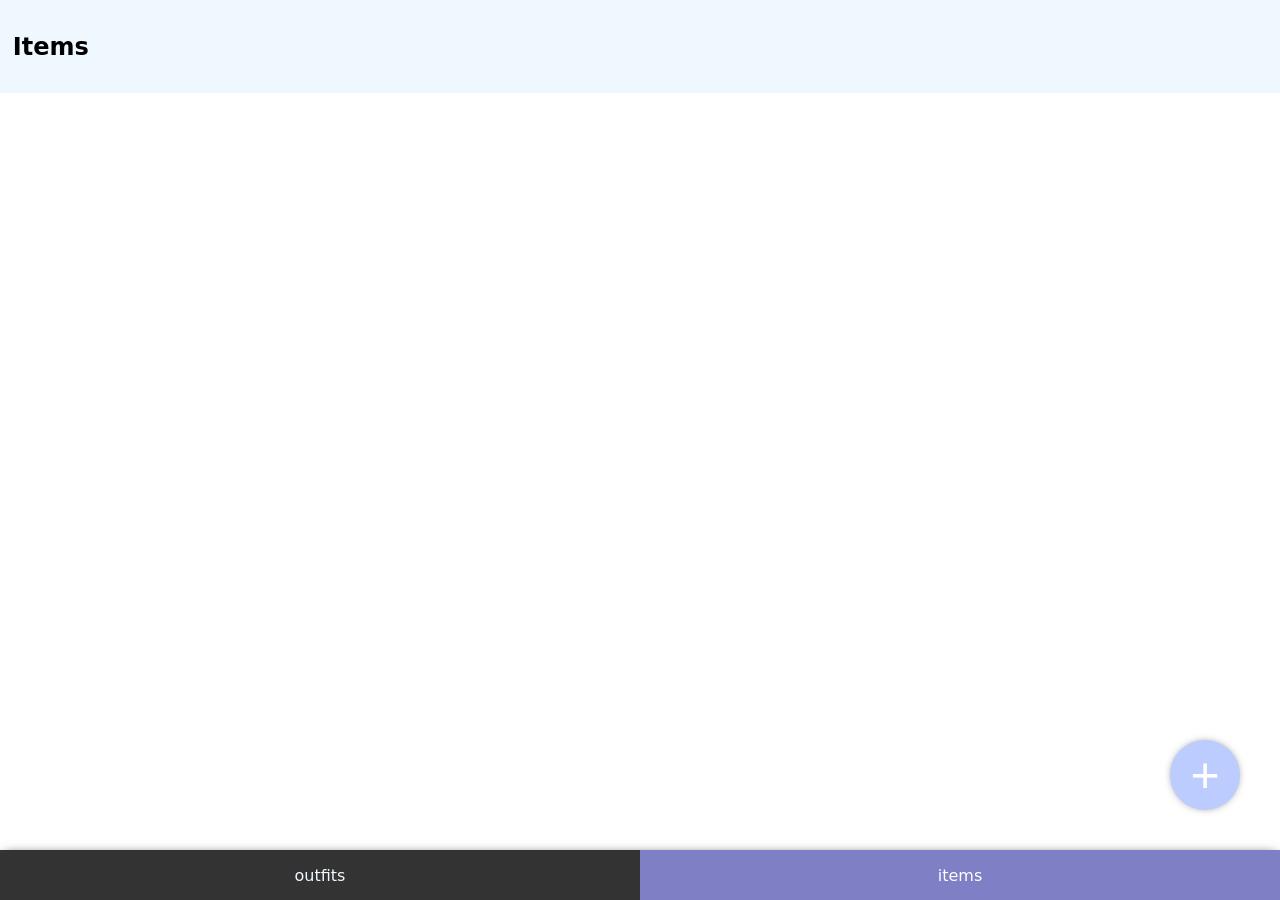
==== items.html @ f0879cd0 "set up pwa" ====
<!DOCTYPE html>
<html>
<head>
    <meta name="viewport" content="width=device-width, initial-scale=1.0">
    <link rel="stylesheet" href="styles.css">
</head>
<body data-page="items">
    <div id="header">
        <h2>Items</p>
    </div>
    <div id="page-content">
        <div id="components-list"></div>
    </div>
    <button id="add-button">+</button>
    <dialog id="add-dialog">
        <h2>Add Item</h2>
        <form method="dialog" id="add-form">
            <label for="ainame">Name:</label>
            <input type="text" id="ainame">
            <br>
            <label for="aitype">Type:</label>
            <select id="aitype">
                <option disabled selected value></option>
            </select>
            <br>
            <label for="iewishlist">Wishlist:</label>
            <input type="checkbox" id="aiwishlist">
            <br>
            <label for="ieworn">Worn:</label>
            <input type="checkbox" class="ieworn">
            <br>

            <div>
                <button type="submit" formnovalidate>Cancel</button>
                <button type="submit" id="add-submit">Submit</button>
            </div>
        </form>
    </dialog>
    <div id="navbar"></div>
    <script src="app.js" onload="initItemsPage()"></script>
</body>
</html>
---- styles.css ----
:root {
  --primary-dark: #7e7fc5;
  --primary-light: aliceblue;
  --primary-mid: #bdccff;
}

html, body {
  height:100vh;
  margin: 0;
}

body {
  display: flex;
  flex-direction: column;
  height: 100%;
  font-family: system-ui, sans-serif;
}

p {
  margin: 0;
}

.hidden {
  display: none;
}

#header {
  padding: 1%;
  background-color: var(--primary-light);
}

#navbar {
  /* position:fixed;
  bottom: 0; */
  width: 100%;
  background-color: #333;
  display: flex;
  /* align-items: center; */
  height: 50px;
  box-shadow: 0 0 10px -4px rgba(0, 0, 0, 0.8);
}

#navbar a {
  /* float: left; */
  /* display: block; */
  align-content: center;
  text-align: center;
  width: 100%;
  /* height: 100%; */
  color: var(--primary-light);
  text-decoration: none;
}

#navbar a:hover {
  background: var(--primary-light);
  color: black;
}

#navbar a.active {
  background-color: var(--primary-dark);
  color: white;
}


#page-content {
  flex: 1;
  /* margin:2%; */
  padding:3%;
  overflow-y: auto;
}

#components-list {
  display: flex;
  flex-direction: column;
  gap: 20px;
}

#add-button {
  position: fixed;
  bottom: 90px;
  right: 40px;
  width: 70px;
  height: 70px;
  border-radius: 50%;
  font-size: 50px;
  border: none;
  background-color: var(--primary-mid);
  color: white;
  box-shadow: 0 0 10px -4px rgba(0, 0, 0, 0.8);
  z-index: 1000;
  transition: background-color 2s ease-out;
}

#add-button:active {
  background-color: color-mix(in srgb, var(--primary-mid) 50%, black);
  transition: background-color 0.1s ease-out; 
}

dialog {
    border: none;
    border-radius: 8px;
    box-shadow: 0 4px 20px rgba(0, 0, 0, 0.2);
    padding: 24px;
    width: 90%;
    max-width: 400px;
}

dialog::backdrop {
    background-color: rgba(0, 0, 0, 0.5);
    /* backdrop-filter: blur(3px); */
}

input:focus {
  outline-style: none;
}

input:not(:focus):invalid {
  border-color: red;
}


.component {
  scroll-margin-bottom: 20px;
  background-color: var(--primary-light);
  border-radius: 6px;
  width: 100%;
  overflow: hidden;
}

.component summary {
  list-style: none;
  display: inline-flex;
  align-items: center;
  width: 100%;
  box-sizing: border-box;
  gap: 8px;
  background-color: var(--primary-dark);
  color: white;
  padding: 10px 20px;
  cursor: pointer;
  user-select: none;
  transition: background-color 0.2s ease, transform 0.1s ease;

  justify-content: space-between;
}

.component summary::after {
  content: "➔";
  display: inline-block;
  transition: transform 0.2s ease;
}

.component[open] summary::after {
  transform: rotate(90deg);
}

.ccontent {
  padding: 10px 20px;
  display: flex;
  flex-direction: column;
  gap: 10px;
}

.cinfo {
  white-space: pre-line;
}
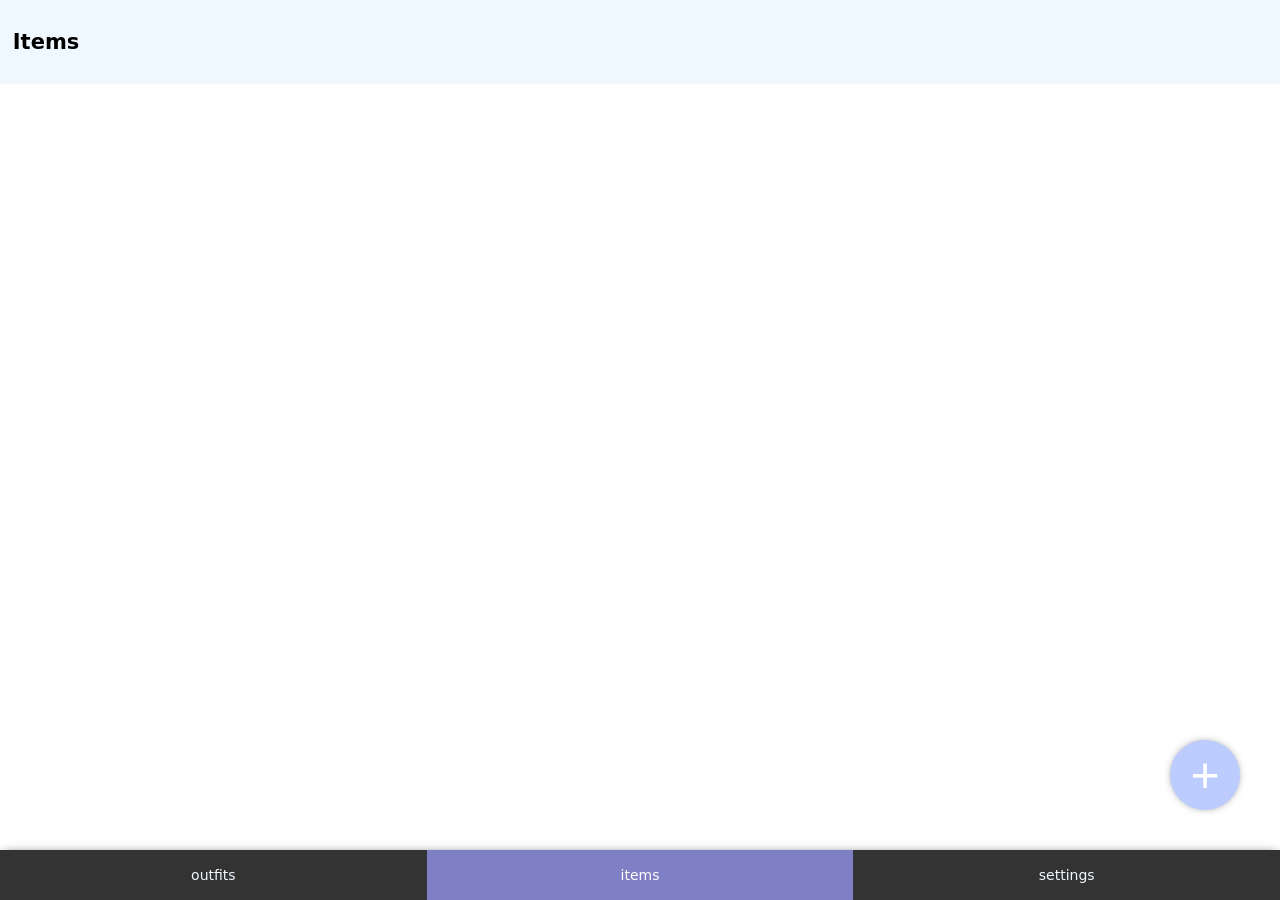
==== commit 48838493: "allow user to upload json to populate data" ====
--- a/items.html
+++ b/items.html
@@ -1,7 +1,7 @@
 <!DOCTYPE html>
 <html>
 <head>
-    <meta name="viewport" content="width=device-width, initial-scale=1.0">
+    <meta name="viewport" content="width=device-width, initial-scale=1.0, maximum-scale=1.0, user-scalable=no, viewport-fit=cover">
     <link rel="stylesheet" href="styles.css">
 </head>
 <body data-page="items">
--- a/styles.css
+++ b/styles.css
@@ -7,6 +7,12 @@
 html, body {
   height:100vh;
   margin: 0;
+  padding:0;
+  width: 100%;
+  height:100%;
+  overflow: hidden;
+  touch-action:none;
+  overscroll-behavior:none;
 }
 
 body {
@@ -14,6 +20,7 @@
   flex-direction: column;
   height: 100%;
   font-family: system-ui, sans-serif;
+  font-size: 14px;
 }
 
 p {
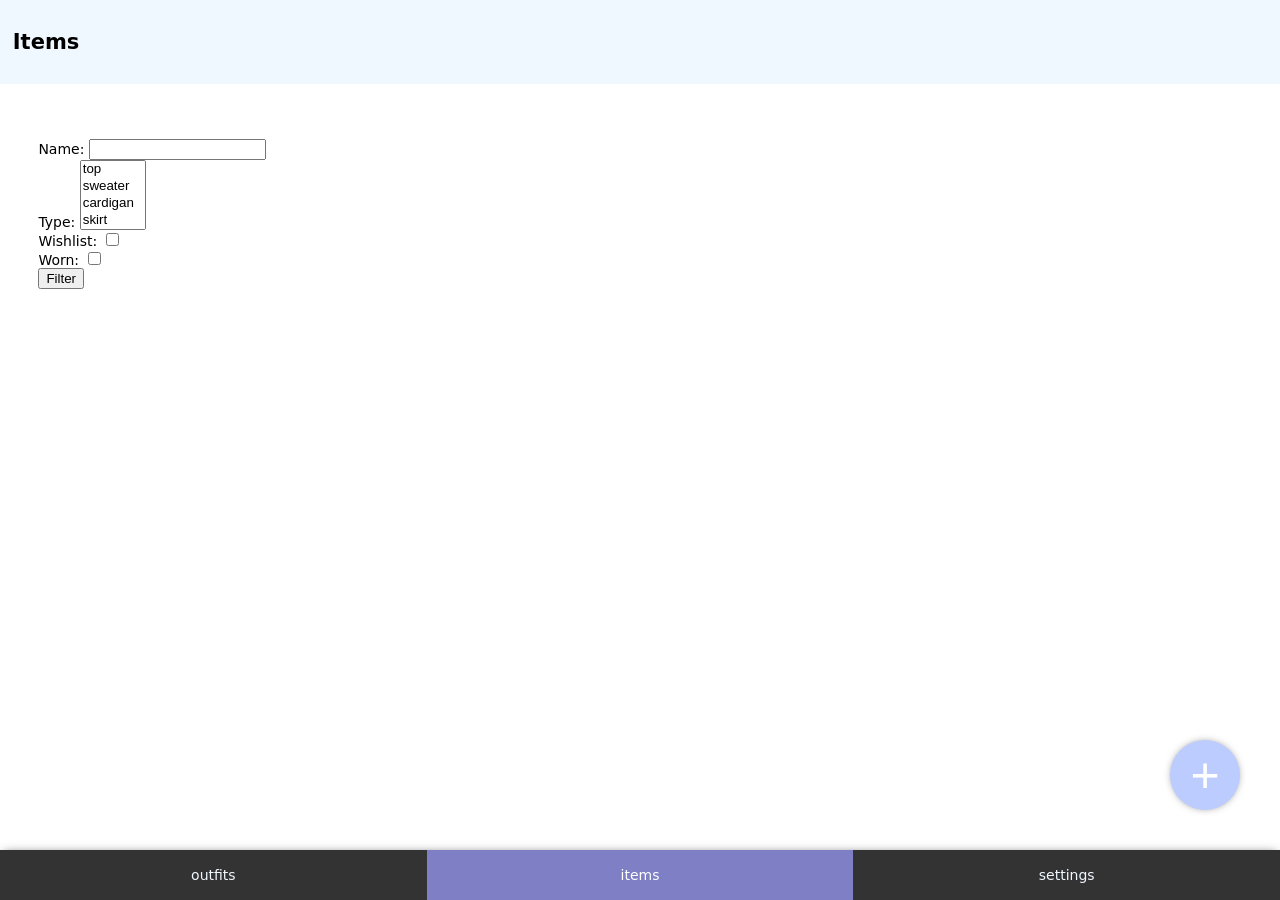
==== commit d626d9b6: "Update to web component classes" ====
--- a/items.html
+++ b/items.html
@@ -9,34 +9,15 @@
         <h2>Items</p>
     </div>
     <div id="page-content">
+        <item-filter></item-filter>
         <div id="components-list"></div>
     </div>
     <button id="add-button">+</button>
     <dialog id="add-dialog">
         <h2>Add Item</h2>
-        <form method="dialog" id="add-form">
-            <label for="ainame">Name:</label>
-            <input type="text" id="ainame">
-            <br>
-            <label for="aitype">Type:</label>
-            <select id="aitype">
-                <option disabled selected value></option>
-            </select>
-            <br>
-            <label for="iewishlist">Wishlist:</label>
-            <input type="checkbox" id="aiwishlist">
-            <br>
-            <label for="ieworn">Worn:</label>
-            <input type="checkbox" class="ieworn">
-            <br>
-
-            <div>
-                <button type="submit" formnovalidate>Cancel</button>
-                <button type="submit" id="add-submit">Submit</button>
-            </div>
-        </form>
+        <item-add></item-add>
     </dialog>
-    <div id="navbar"></div>
+    <nav-bar></nav-bar>
     <script src="app.js" onload="initItemsPage()"></script>
 </body>
 </html>
--- a/styles.css
+++ b/styles.css
@@ -36,38 +36,31 @@
   background-color: var(--primary-light);
 }
 
-#navbar {
-  /* position:fixed;
-  bottom: 0; */
+.navbar {
   width: 100%;
   background-color: #333;
   display: flex;
-  /* align-items: center; */
   height: 50px;
   box-shadow: 0 0 10px -4px rgba(0, 0, 0, 0.8);
 }
 
-#navbar a {
-  /* float: left; */
-  /* display: block; */
+.navbar a {
   align-content: center;
   text-align: center;
   width: 100%;
-  /* height: 100%; */
   color: var(--primary-light);
   text-decoration: none;
 }
 
-#navbar a:hover {
+.navbar a:hover {
   background: var(--primary-light);
   color: black;
 }
 
-#navbar a.active {
+.navbar a.active {
   background-color: var(--primary-dark);
   color: white;
 }
-
 
 #page-content {
   flex: 1;
@@ -81,6 +74,50 @@
   flex-direction: column;
   gap: 20px;
 }
+
+#sort-button {
+  position: fixed;
+  top: 90px;
+  right: 20px;
+  width: 40px;
+  height: 40px;
+  border-radius: 50%;
+  font-size: 16px;
+  border: none;
+  background-color: white;
+  color: black;
+  box-shadow: 0 0 10px -4px rgba(0, 0, 0, 0.8);
+  z-index: 1000;
+  transition: background-color 2s ease-out;
+}
+
+#sort-button:active {
+  background-color: color-mix(in srgb, var(--primary-mid) 50%, black);
+  transition: background-color 0.1s ease-out; 
+}
+
+.button-list {
+  list-style-type: none;
+  padding: 0;
+  margin: 0;
+  display: flex;
+  flex-direction: column;
+  /* change to 'flex-direction: column;' for a vertical list */
+}
+
+/* Optional: Simple button styling */
+.button-list button {
+  padding: 10px 20px;
+  font-size: 16px;
+  cursor: pointer;
+  border: 1px solid #ccc;
+  background-color: #f0f0f0;
+  border-radius: 4px;
+}
+.button-list button:hover {
+  background-color: #e0e0e0;
+}
+
 
 #add-button {
   position: fixed;
@@ -117,15 +154,6 @@
     /* backdrop-filter: blur(3px); */
 }
 
-input:focus {
-  outline-style: none;
-}
-
-input:not(:focus):invalid {
-  border-color: red;
-}
-
-
 .component {
   scroll-margin-bottom: 20px;
   background-color: var(--primary-light);
@@ -161,13 +189,17 @@
   transform: rotate(90deg);
 }
 
-.ccontent {
+.component-content {
   padding: 10px 20px;
   display: flex;
   flex-direction: column;
   gap: 10px;
 }
 
-.cinfo {
+.component-info {
   white-space: pre-line;
-}+}
+
+item-filter {
+  padding: 10px;
+}
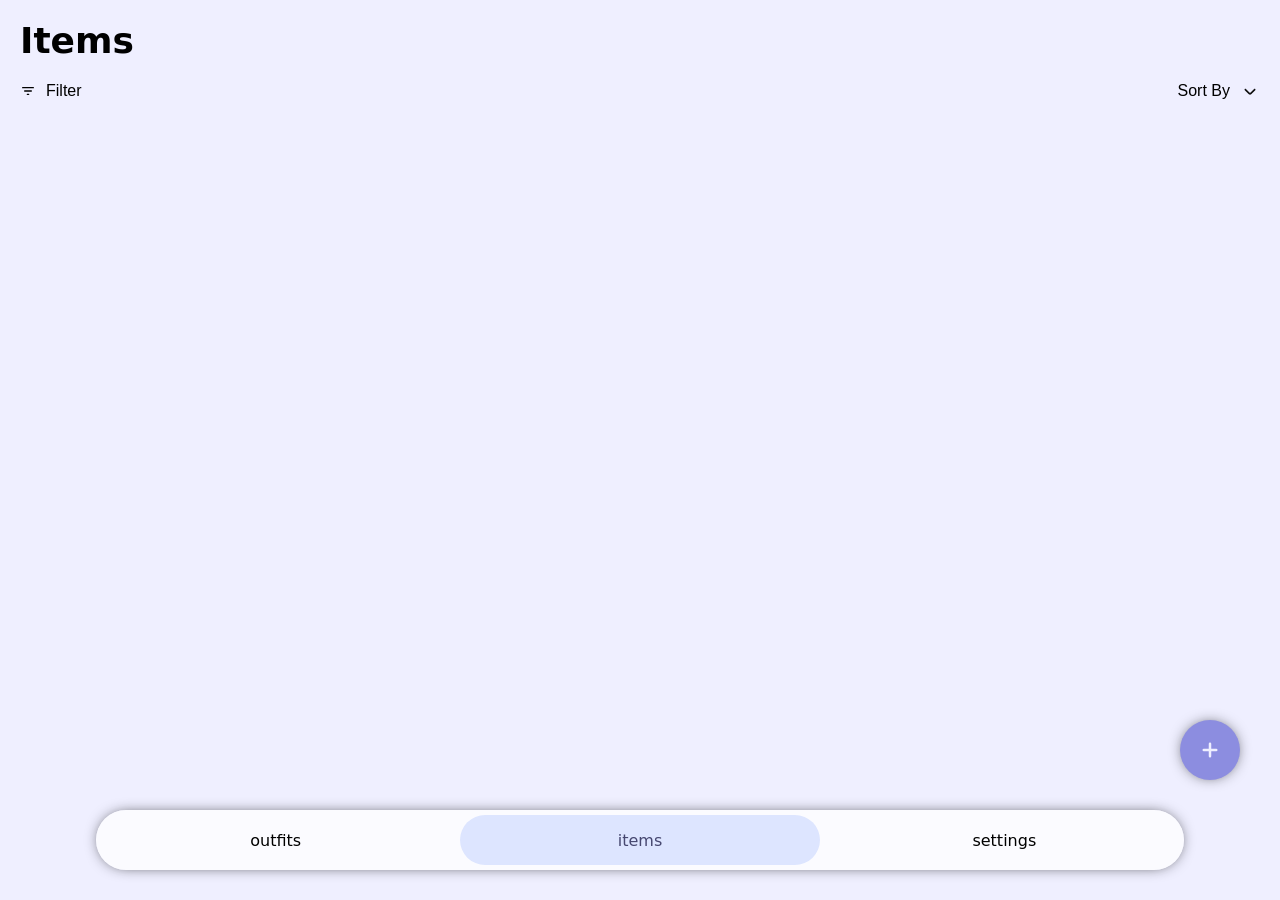
==== commit 4b8144dd: "Update item components/styling" ====
--- a/items.html
+++ b/items.html
@@ -5,18 +5,32 @@
     <link rel="stylesheet" href="styles.css">
 </head>
 <body data-page="items">
-    <div id="header">
-        <h2>Items</p>
-    </div>
+    <div id="backdrop" class="hidden"></div>
     <div id="page-content">
-        <item-filter></item-filter>
+        <h2>Items</h2>
+        <div class="filter-sort-buttons">
+            <button id="filter-button">
+                <img src="/icons/filter.svg" class="icon">
+                Filter
+            </button>
+            <div>
+                <button id="sort-button">
+                    Sort By
+                    <img src="/icons/sort.svg" class="icon">
+                </button>
+                <item-sort class="hidden"></item-sort>
+            </div>
+        </div>
+        <item-filter class="hidden"></item-filter>
         <div id="components-list"></div>
     </div>
-    <button id="add-button">+</button>
-    <dialog id="add-dialog">
-        <h2>Add Item</h2>
-        <item-add></item-add>
-    </dialog>
+    <button id="add-button">
+        <span id="add-icon"></span>
+    </button>
+    <bottom-sheet>
+        <item-add slot="content"></item-add>
+    </bottom-sheet>
+</div>
     <nav-bar></nav-bar>
     <script src="app.js" onload="initItemsPage()"></script>
 </body>
--- a/styles.css
+++ b/styles.css
@@ -1,72 +1,230 @@
 :root {
-  --primary-dark: #7e7fc5;
-  --primary-light: aliceblue;
-  --primary-mid: #bdccff;
+  --primary-ultra-light:rgb(248, 248, 255); 
+  --primary-light:rgb(239, 239, 255); 
+  --primary-mid: #dde5ff;
+  --primary-mid-dark: #bcccff;
+  --primary-dark: #8c8de0;
+  --radius: 10px;
+}
+
+.hidden {
+  display: none;
 }
 
 html, body {
-  height:100vh;
   margin: 0;
   padding:0;
-  width: 100%;
-  height:100%;
-  overflow: hidden;
   touch-action:none;
   overscroll-behavior:none;
+  background-color: var(--primary-light);
 }
 
 body {
-  display: flex;
-  flex-direction: column;
-  height: 100%;
   font-family: system-ui, sans-serif;
-  font-size: 14px;
-}
-
-p {
+  font-size: 16px;
+}
+
+h2 {
+  font-size: 36px;
+  margin: 0px;
+}
+
+input[type="checkbox"] {
+  color-scheme: light;
+  accent-color: var(--primary-mid-dark);
+  width: 20px;
+  height: 20px;
+}
+
+input[type="text"] {
+  background-color: var(--primary-ultra-light);
+  border-radius: var(--radius);
+  border: 1px solid var(--primary-mid);
+  outline: none;
+  font-size: 16px;
+  width: 100%;
+}
+
+select {
+  outline: none;
+  font-size: 16px;
+}
+
+button {
+  background-color: var(--primary-mid);
+  color: black;
+  font-size: 16px;
+  border-radius: 18px;
+  border-style: none;
+  padding: 5px 15px;
+}
+
+.submit-button {
+  background-color: var(--primary-dark);
+  color: white;
+}
+
+.filter-sort-buttons {
+  display:flex;
+  justify-content: space-between;
+  overflow: visible;
+}
+
+.filter-sort-buttons button {
+  display: flex;
+  align-items: center;
+  gap: 10px;
   margin: 0;
-}
-
-.hidden {
+  background-color: transparent;
+}
+
+#filter-button {
+  width: 60%;
+  padding: 0;
+}
+
+.input-form {
+  background-color: white;
+  border-radius: 0;
+  overflow: hidden;
+}
+
+item-filter input-form {
+  border-radius: var(--radius);
+}
+
+.input-options {
+  display:flex;
+  flex-direction: column;
+}
+
+.input-options label {
+  display: flex;
+  align-items: center;
+  gap: 10px;
+  padding: 10px;
+  border-bottom: 2px solid var(--primary-light);
+}
+
+.clear-button {
   display: none;
-}
-
-#header {
-  padding: 1%;
-  background-color: var(--primary-light);
+  width: 30px;
+  height: 30px;
+  mask-size: contain;
+  mask-image: url('/icons/clear.svg');
+  background-color: var(--primary-mid-dark); 
+}
+
+input:not(:placeholder-shown) + .clear-button {
+  display: block;
+}
+
+.input-buttons {
+  display: flex;
+}
+
+.input-buttons button {
+  flex: 1 1;
+  border-radius: 0;
+  padding: 10px;
+}
+
+item-add .input-buttons button {
+  padding: 20px;
+}
+
+#sort-button {
+  padding: 0;
+}
+
+#sort-button img {
+  width: 20px;
+  height: 20px;
+}
+
+.filter-sort-buttons div {
+  position: relative;
+}
+
+#sort {
+  margin: 8px 0px;
+  position: absolute;
+  top: 100%;
+  right: 0px;
+  background-color: white;
+  border-radius: var(--radius);
+  overflow: hidden;
+  z-index: 1;
+  box-shadow: 0 0 15px -5px rgba(0, 0, 0, 0.4);
+}
+
+#sort div {
+  display: flex;
+  flex-direction: column;
+}
+
+#sort button {
+  background: transparent;
+  color: black;
+  padding: 10px 20px;
+  border-radius: var(--radius);
+  width: 100%;
+}
+
+#sort button.active {
+  color: var(--primary-dark);
 }
 
 .navbar {
-  width: 100%;
-  background-color: #333;
-  display: flex;
-  height: 50px;
-  box-shadow: 0 0 10px -4px rgba(0, 0, 0, 0.8);
+  position: fixed;
+  bottom: 30px;
+  left: 50%;
+  transform: translateX(-50%);
+  z-index: 1;
+  width: 85%;
+  background-color: rgba(255, 255, 255, 0.75);
+  display: flex;
+  height: 60px;
+  box-shadow: 0 0 15px -5px rgba(0, 0, 0, 0.9);
+  backdrop-filter: blur(10px); 
+  border-radius: 30px;
 }
 
 .navbar a {
   align-content: center;
   text-align: center;
   width: 100%;
-  color: var(--primary-light);
+  color: black;
   text-decoration: none;
 }
 
-.navbar a:hover {
-  background: var(--primary-light);
-  color: black;
-}
-
 .navbar a.active {
-  background-color: var(--primary-dark);
-  color: white;
+  background-color: var(--primary-mid);
+  color: color-mix(in srgb, var(--primary-dark) 50%, black);
+  margin: 5px;
+  border-radius: 30px;
 }
 
 #page-content {
   flex: 1;
-  /* margin:2%; */
-  padding:3%;
+  padding: 20px;
   overflow-y: auto;
+  display: flex;
+  flex-direction: column;
+  gap: 20px;
+  padding-bottom: 200px;
+}
+
+#backdrop {
+  position: fixed;
+  top: 0;
+  left: 0;
+  width: 100vw;
+  height: 100vh;
+  background: rgba(0, 0, 0, 0.3);
+  backdrop-filter: blur(1px);
+  z-index: 2;
+  transition: opacity 0.3s ease;
 }
 
 #components-list {
@@ -75,131 +233,160 @@
   gap: 20px;
 }
 
-#sort-button {
+#add-button {
   position: fixed;
-  top: 90px;
-  right: 20px;
+  bottom: 120px;
+  right: 40px;
+  width: 60px;
+  height: 60px;
+  border-radius: 50%;
+  border: none;
+  background-color: var(--primary-dark);  
+  box-shadow: 0 0 15px -5px rgba(0, 0, 0, 0.9);
+  z-index: 1;
+
+  display: inline-flex;
+  align-items: center;
+  justify-content: center;
+}
+
+#add-icon {
   width: 40px;
   height: 40px;
-  border-radius: 50%;
-  font-size: 16px;
+  mask-size: contain;
+  mask-repeat: no-repeat;
+  mask-position: center;
+  mask-image: url('/icons/add.svg');
+  background-color: var(--primary-light); 
+}
+
+.component {
+  position: relative;
+}
+
+item-component {
+  --item-color-light: rgb(202, 202, 202);
+  --item-color-dark: rgb(39, 39, 39);
+  --item-color-outline: var(--item-color-light);
+  scroll-margin-bottom: 300px;
+  border-radius: var(--radius);
+}
+
+item-component.active {
+  z-index: 3;
+  box-shadow: 0 0 15px -5px rgba(0, 0, 0, 0.9);
+}
+
+item-component.worn button {
+  filter: grayscale(80%);
+  opacity: 0.5;
+}
+
+.item-button {
+  background-color: white;
+  color: var(--item-color-dark);
   border: none;
+  border-radius: var(--radius);
+  padding: 15px;
+  font-size: 16px;
+  gap: 15px;
+
+  display: flex;
+  align-items: center;
+  width: 100%;
+}
+
+.item-icon {
+  --icon-src: url('/icons/items/top.svg');
+  width: 25px;
+  height: 25px;
+  mask: var(--icon-src) center center / contain no-repeat;
+  background-color: var(--item-color-light);
+}
+
+.wishlist-icon {
+  width: 10px;
+  height: 10px;
+  margin-left: auto;
+  mask: url('/icons/wishlist.svg') center center / contain no-repeat;
+  background-color: var(--item-color-light);
+}
+
+.item-options {
+  margin: 8px 0px;
+  position: absolute;
+  width: 50%;
+  left: 50%;
+  transform: translateX(-50%);
+
   background-color: white;
+  border-radius: var(--radius);
+  overflow: hidden;
+}
+
+.item-options.active {
+  display: flex;
+  flex-direction: column;
+}
+
+.item-options button {
+  padding: 10px 20px;
+  background: transparent;
   color: black;
-  box-shadow: 0 0 10px -4px rgba(0, 0, 0, 0.8);
-  z-index: 1000;
-  transition: background-color 2s ease-out;
-}
-
-#sort-button:active {
-  background-color: color-mix(in srgb, var(--primary-mid) 50%, black);
-  transition: background-color 0.1s ease-out; 
-}
-
-.button-list {
-  list-style-type: none;
-  padding: 0;
-  margin: 0;
-  display: flex;
-  flex-direction: column;
-  /* change to 'flex-direction: column;' for a vertical list */
-}
-
-/* Optional: Simple button styling */
-.button-list button {
+  border: none;
+
+  display: inline-flex;
+  align-items: center;
+  gap: 20px;
+}
+
+.icon {
+  width: 16px;
+  height: 16px;
+}
+
+bottom-sheet {
+  visibility: hidden;
+  position: fixed;
+  bottom: 0;
+  left: 0;
+  width: 100%;
+  max-height: 90vh;
+  background: white;
+  border-radius: 20px 20px 0 0;
+  display: flex;
+  flex-direction: column;
+  transform: translateY(100%);
+  transition: transform 0.35s cubic-bezier(0.25, 1, 0.5, 1);
+  z-index: 10;
+}
+
+bottom-sheet.show {
+  visibility: visible;
+}
+
+bottom-sheet.show {
+  transform: translateY(0);
+}
+
+.sheet-header {
+  display: flex;
+  justify-content: space-between;
+  align-items: center;
+  position: relative;
   padding: 10px 20px;
+}
+
+.sheet-header button {
+  background: none;
+  border: none;
   font-size: 16px;
   cursor: pointer;
-  border: 1px solid #ccc;
-  background-color: #f0f0f0;
-  border-radius: 4px;
-}
-.button-list button:hover {
-  background-color: #e0e0e0;
-}
-
-
-#add-button {
-  position: fixed;
-  bottom: 90px;
-  right: 40px;
-  width: 70px;
-  height: 70px;
-  border-radius: 50%;
-  font-size: 50px;
-  border: none;
-  background-color: var(--primary-mid);
-  color: white;
-  box-shadow: 0 0 10px -4px rgba(0, 0, 0, 0.8);
-  z-index: 1000;
-  transition: background-color 2s ease-out;
-}
-
-#add-button:active {
-  background-color: color-mix(in srgb, var(--primary-mid) 50%, black);
-  transition: background-color 0.1s ease-out; 
-}
-
-dialog {
-    border: none;
-    border-radius: 8px;
-    box-shadow: 0 4px 20px rgba(0, 0, 0, 0.2);
-    padding: 24px;
-    width: 90%;
-    max-width: 400px;
-}
-
-dialog::backdrop {
-    background-color: rgba(0, 0, 0, 0.5);
-    /* backdrop-filter: blur(3px); */
-}
-
-.component {
-  scroll-margin-bottom: 20px;
-  background-color: var(--primary-light);
-  border-radius: 6px;
-  width: 100%;
-  overflow: hidden;
-}
-
-.component summary {
-  list-style: none;
-  display: inline-flex;
-  align-items: center;
-  width: 100%;
-  box-sizing: border-box;
-  gap: 8px;
-  background-color: var(--primary-dark);
-  color: white;
-  padding: 10px 20px;
-  cursor: pointer;
-  user-select: none;
-  transition: background-color 0.2s ease, transform 0.1s ease;
-
-  justify-content: space-between;
-}
-
-.component summary::after {
-  content: "➔";
-  display: inline-block;
-  transition: transform 0.2s ease;
-}
-
-.component[open] summary::after {
-  transform: rotate(90deg);
-}
-
-.component-content {
-  padding: 10px 20px;
-  display: flex;
-  flex-direction: column;
-  gap: 10px;
-}
-
-.component-info {
-  white-space: pre-line;
-}
-
-item-filter {
-  padding: 10px;
-}
+  padding: 4px 8px;
+}
+
+.sheet-header button.hidden {
+  opacity: 0;
+  pointer-events: none;
+}
+
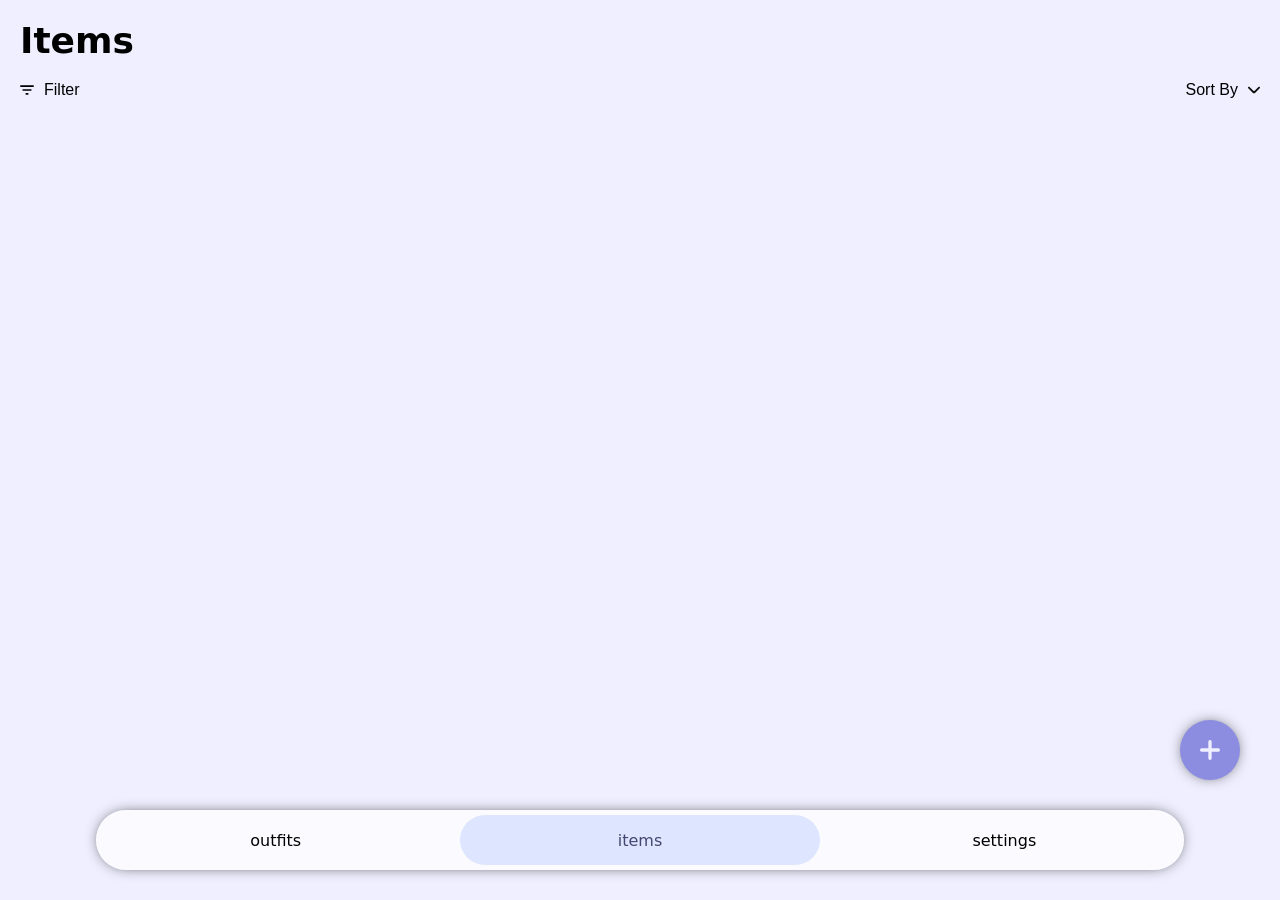
==== commit 2ca92c7f: "styled outfit cards, added outfit edit/add bottom sheets, add item while editing/adding outfit" ====
--- a/items.html
+++ b/items.html
@@ -8,28 +8,27 @@
     <div id="backdrop" class="hidden"></div>
     <div id="page-content">
         <h2>Items</h2>
+        <filter-indicator class="hidden"></filter-indicator>
         <div class="filter-sort-buttons">
             <button id="filter-button">
-                <img src="/icons/filter.svg" class="icon">
+                <img src="icons/filter.svg" class="icon">
                 Filter
             </button>
             <div>
                 <button id="sort-button">
                     Sort By
-                    <img src="/icons/sort.svg" class="icon">
+                    <img src="icons/sort.svg" class="icon">
                 </button>
-                <item-sort class="hidden"></item-sort>
+                <sort-by params='Name,Type' class="sort hidden"></sort-by>
             </div>
         </div>
-        <item-filter class="hidden"></item-filter>
+        <item-filter class="filter hidden"></item-filter>
         <div id="components-list"></div>
     </div>
     <button id="add-button">
-        <span id="add-icon"></span>
+        <span class="add-icon"></span>
     </button>
-    <bottom-sheet>
-        <item-add slot="content"></item-add>
-    </bottom-sheet>
+    <bottom-sheet></bottom-sheet>
 </div>
     <nav-bar></nav-bar>
     <script src="app.js" onload="initItemsPage()"></script>
--- a/styles.css
+++ b/styles.css
@@ -7,14 +7,9 @@
   --radius: 10px;
 }
 
-.hidden {
-  display: none;
-}
-
 html, body {
   margin: 0;
   padding:0;
-  touch-action:none;
   overscroll-behavior:none;
   background-color: var(--primary-light);
 }
@@ -22,6 +17,10 @@
 body {
   font-family: system-ui, sans-serif;
   font-size: 16px;
+}
+
+body:has(bottom-sheet.show) {
+  overflow:hidden;
 }
 
 h2 {
@@ -47,7 +46,12 @@
 
 select {
   outline: none;
-  font-size: 16px;
+  font-size: 14px;
+  background-color: var(--primary-light);
+}
+
+select.stars-select {
+  color: var(--primary-dark)
 }
 
 button {
@@ -89,8 +93,12 @@
   overflow: hidden;
 }
 
-item-filter input-form {
-  border-radius: var(--radius);
+item-filter .input-form, outfit-filter .input-form {
+  border-radius: var(--radius);
+}
+
+item-filter .input-form label, outfit-filter .input-form label{
+  padding: 10px;
 }
 
 .input-options {
@@ -102,16 +110,27 @@
   display: flex;
   align-items: center;
   gap: 10px;
-  padding: 10px;
+  padding: 10px 20px;
   border-bottom: 2px solid var(--primary-light);
+}
+
+.input-options label.items-label {
+  border: none;
+  padding: 10px 20px 0 20px;
+}
+
+.input-options label.hidden {
+  display:none;
 }
 
 .clear-button {
   display: none;
-  width: 30px;
-  height: 30px;
+  width: 20px;
+  height: 20px;
   mask-size: contain;
-  mask-image: url('/icons/clear.svg');
+  mask-repeat: no-repeat;
+  mask-position: center;
+  mask-image: url('icons/clear.svg');
   background-color: var(--primary-mid-dark); 
 }
 
@@ -138,8 +157,8 @@
 }
 
 #sort-button img {
-  width: 20px;
-  height: 20px;
+  width: 12px;
+  height: 12px;
 }
 
 .filter-sort-buttons div {
@@ -206,13 +225,16 @@
 }
 
 #page-content {
-  flex: 1;
+  height: 100%;
   padding: 20px;
-  overflow-y: auto;
   display: flex;
   flex-direction: column;
   gap: 20px;
   padding-bottom: 200px;
+}
+
+#page-content:has(bottom-sheet.show) {
+  overflow:hidden;
 }
 
 #backdrop {
@@ -250,39 +272,109 @@
   justify-content: center;
 }
 
-#add-icon {
-  width: 40px;
-  height: 40px;
+.add-icon {
+  width: 20px;
+  height: 20px;
   mask-size: contain;
   mask-repeat: no-repeat;
   mask-position: center;
-  mask-image: url('/icons/add.svg');
+  mask-image: url('icons/add.svg');
   background-color: var(--primary-light); 
 }
 
+.add-item-button {
+  display: inline;
+  background-color: var(--primary-light);
+}
+
+.add-item-button .add-icon, .add-new-item-button .add-icon {
+  width: 12px;
+  height: 12px;
+  background-color: var(--primary-dark);
+  mask-image: url('icons/add-circle.svg');
+}
 .component {
   position: relative;
 }
 
-item-component {
-  --item-color-light: rgb(202, 202, 202);
+item-component, item-pill {
+  --item-color-light: rgb(235, 235, 235);
+  --item-color-mid: rgb(202, 202, 202);
   --item-color-dark: rgb(39, 39, 39);
-  --item-color-outline: var(--item-color-light);
+}
+
+item-component, outfit-component {
   scroll-margin-bottom: 300px;
   border-radius: var(--radius);
 }
 
-item-component.active {
+item-component.active, outfit-component.active {
   z-index: 3;
   box-shadow: 0 0 15px -5px rgba(0, 0, 0, 0.9);
 }
 
-item-component.worn button {
+item-component.worn .component-button, outfit-component.worn .component-button, item-pill.worn button {
   filter: grayscale(80%);
   opacity: 0.5;
 }
 
-.item-button {
+.items {
+  display: block;
+  text-align: start;
+}
+
+.input-options .items {
+  padding: 10px 15px;
+  border-bottom: 2px solid var(--primary-light);
+}
+
+item-pill, .add-item-button, .add-new-item-button {
+  display: inline-block;
+  margin: 4px 2px;
+  font-size: 14px;
+  color: color-mix(in srgb, var(--item-color-dark) 60%, black);
+  display: inline-flex;
+  align-items: center;
+  gap: 10px;
+  padding: 5px 10px;
+  border-radius: 15px;
+}
+
+item-pill {
+  background-color: var(--item-color-light);
+}
+
+item-pill .item-icon {
+  background-color: var(--item-color-dark);
+  width: 10px;
+  height: 10px;
+}
+
+.check-button {
+  mask-size: contain;
+  mask-repeat: no-repeat;
+  mask-position: center;
+  mask-image: url('icons/circle.svg');
+}
+
+item-pill .clear-button, .check-button {
+  width: 12px;
+  height: 12px;
+  padding: 0;
+  margin: 0;
+  background-color: var(--item-color-dark);
+  display: block;
+}
+
+item-pill .clear-button.hidden, .check-button.hidden {
+  display: none;
+}
+
+.check-button.selected {
+  mask-image: url('icons/check-circle.svg');
+}
+
+.component-button {
   background-color: white;
   color: var(--item-color-dark);
   border: none;
@@ -296,23 +388,50 @@
   width: 100%;
 }
 
+outfit-component .component-button {
+  display: inline-block;
+}
+
+.top-right {
+  float: right;
+  font-size: 14px;
+  display:flex;
+  align-items: center;
+  gap: 10px;
+  color: var(--weather-color);
+  margin: 0 0 10px 10px;
+}
+
+.weather-icon {
+  --icon-src: url('icons/weather/hot.svg');
+  width: 20px;
+  height: 20px;
+  mask: var(--icon-src) center center / contain no-repeat;
+  background-color: var(--weather-color);
+}
+
 .item-icon {
-  --icon-src: url('/icons/items/top.svg');
+  --icon-src: url('icons/items/top.svg');
   width: 25px;
   height: 25px;
   mask: var(--icon-src) center center / contain no-repeat;
-  background-color: var(--item-color-light);
-}
-
-.wishlist-icon {
+  background-color: var(--item-color-mid);
+}
+
+.wishlist-icon, .outfit-wishlist-icon {
   width: 10px;
   height: 10px;
-  margin-left: auto;
-  mask: url('/icons/wishlist.svg') center center / contain no-repeat;
-  background-color: var(--item-color-light);
-}
-
-.item-options {
+  mask: url('icons/wishlist.svg') center center / contain no-repeat;
+  background-color: var(--item-color-mid);
+}
+
+.outfit-wishlist-icon {
+  width: 12px;
+  height: 12px;
+  background-color: var(--weather-color);
+}
+
+.component-options {
   margin: 8px 0px;
   position: absolute;
   width: 50%;
@@ -322,14 +441,15 @@
   background-color: white;
   border-radius: var(--radius);
   overflow: hidden;
-}
-
-.item-options.active {
-  display: flex;
-  flex-direction: column;
-}
-
-.item-options button {
+  z-index: 2;
+}
+
+.component-options.active {
+  display: flex;
+  flex-direction: column;
+}
+
+.component-options button {
   padding: 10px 20px;
   background: transparent;
   color: black;
@@ -341,8 +461,8 @@
 }
 
 .icon {
-  width: 16px;
-  height: 16px;
+  width: 14px;
+  height: 14px;
 }
 
 bottom-sheet {
@@ -374,7 +494,8 @@
   justify-content: space-between;
   align-items: center;
   position: relative;
-  padding: 10px 20px;
+  padding: 5px 20px;
+  margin: 0;
 }
 
 .sheet-header button {
@@ -390,3 +511,69 @@
   pointer-events: none;
 }
 
+.sheet-step {
+  display: none;
+}
+
+.sheet-step.active {
+  display: block;
+  animation: fadeIn var(--transition-speed) ease forwards;
+}
+
+.filtered-by {
+  background-color: var(--primary-ultra-light);
+  border: 2px solid var(--primary-mid-dark);
+  display: inline-flex;
+  align-items: center;
+  gap: 8px;
+  padding: 5px 10px;
+  border-radius: 15px;
+  font-size: 14px;
+  width: auto;
+}
+
+.filtered-by .clear-button {
+  display:block;
+  background-color: var(--primary-mid-dark);
+  padding: 0;
+}
+
+
+bottom-sheet .sheet-body {
+  overflow-y: scroll;
+}
+
+item-select {
+  display: flex;
+  flex-direction: column;
+  gap: 20px;
+  padding: 0 15px 20px 15px;
+}
+
+.search-label {
+  display: flex;
+  align-items: center;
+  gap: 10px;
+}
+
+bottom-sheet button.back-button {
+  width: 15px;
+  height: 15px;
+  mask: url('icons/back.svg') center center / contain no-repeat;
+  background-color: black;
+  color: black;
+}
+
+
+bottom-sheet button.close-button {
+  width: 15px;
+  height: 15px;
+  mask: url('icons/close.svg') center center / contain no-repeat;
+  background-color: black;
+  color: black;
+}
+
+
+.hidden {
+  display: none;
+}
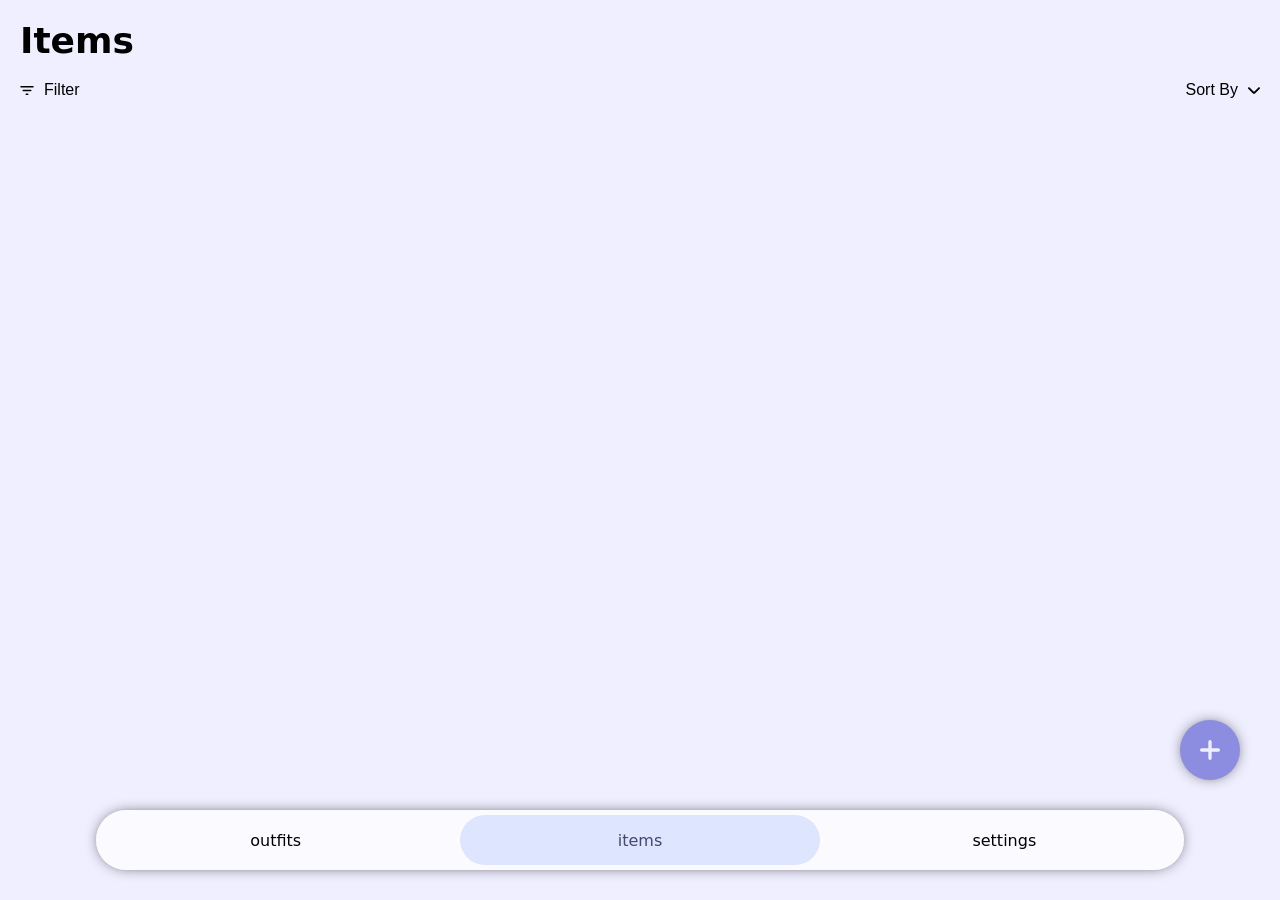
==== commit aefc4e9c: "Add delete confirmation, quick-button for wear/wash, image preview thumbnail" ====
--- a/items.html
+++ b/items.html
@@ -10,26 +10,24 @@
         <h2>Items</h2>
         <filter-indicator class="hidden"></filter-indicator>
         <div class="filter-sort-buttons">
-            <button id="filter-button">
-                <img src="icons/filter.svg" class="icon">
+            <button class="filter-button">
+                <span class="icon"></span>
                 Filter
             </button>
             <div>
-                <button id="sort-button">
+                <button class="sort-button">
                     Sort By
-                    <img src="icons/sort.svg" class="icon">
+                    <span class="icon"></span>
                 </button>
                 <sort-by params='Name,Type' class="sort hidden"></sort-by>
             </div>
         </div>
         <item-filter class="filter hidden"></item-filter>
         <div id="components-list"></div>
-    </div>
     <button id="add-button">
         <span class="add-icon"></span>
     </button>
     <bottom-sheet></bottom-sheet>
-</div>
     <nav-bar></nav-bar>
     <script src="app.js" onload="initItemsPage()"></script>
 </body>
--- a/styles.css
+++ b/styles.css
@@ -54,7 +54,7 @@
   color: var(--primary-dark)
 }
 
-button {
+button, .add-image-button {
   background-color: var(--primary-mid);
   color: black;
   font-size: 16px;
@@ -80,10 +80,6 @@
   gap: 10px;
   margin: 0;
   background-color: transparent;
-}
-
-#filter-button {
-  width: 60%;
   padding: 0;
 }
 
@@ -114,6 +110,14 @@
   border-bottom: 2px solid var(--primary-light);
 }
 
+.input-options label.add-image-button {
+  padding: 0px 15px;
+  height: 28px;
+  line-height: 28px;
+  text-align: center;
+  border: none;
+}
+
 .input-options label.items-label {
   border: none;
   padding: 10px 20px 0 20px;
@@ -125,6 +129,7 @@
 
 .clear-button {
   display: none;
+  margin-left: auto;
   width: 20px;
   height: 20px;
   mask-size: contain;
@@ -134,31 +139,42 @@
   background-color: var(--primary-mid-dark); 
 }
 
-input:not(:placeholder-shown) + .clear-button {
+input.name-input:not(:placeholder-shown) + .clear-button,
+input.search-input:not(:placeholder-shown) + .clear-button
+{
   display: block;
 }
 
-.input-buttons {
-  display: flex;
-}
-
-.input-buttons button {
+.input-buttons, .confirmation-buttons {
+  display: flex;
+  border-radius: 30px;
+  background-color: white;
+  margin: 20px 30px 40px;  
+  overflow: hidden;
+}
+
+.input-buttons button, .confirmation-buttons button {
   flex: 1 1;
   border-radius: 0;
-  padding: 10px;
-}
-
-item-add .input-buttons button {
-  padding: 20px;
-}
-
-#sort-button {
-  padding: 0;
-}
-
-#sort-button img {
-  width: 12px;
-  height: 12px;
+  padding: 14px;
+}
+
+.confirmation-buttons {
+  gap: 15px;
+}
+
+.confirmation-buttons button {
+  border-radius: 30px;
+}
+
+.delete-confirm-button {
+  background-color: var(--primary-dark);
+  color: white;
+}
+
+outfit-filter .input-buttons, item-filter .input-buttons {
+  margin: 0;
+  border-radius: 0;
 }
 
 .filter-sort-buttons div {
@@ -392,14 +408,25 @@
   display: inline-block;
 }
 
+.right {  
+  float: right;
+  margin: 0 0 5px 5px;
+  display: flex;
+  flex-direction: column;
+  gap: 10px;
+  align-items: end;
+}
+
+.right:has(img.image[src]) {
+  shape-outside: polygon(0% 0%, 100% 0%, 100% 100%, calc(100% - 50px) 100%, calc(100% - 50px) calc(100% - 50px), 0% calc(100% - 50px));
+}
+
 .top-right {
-  float: right;
   font-size: 14px;
   display:flex;
   align-items: center;
   gap: 10px;
   color: var(--weather-color);
-  margin: 0 0 10px 10px;
 }
 
 .weather-icon {
@@ -418,6 +445,35 @@
   background-color: var(--item-color-mid);
 }
 
+.image, .thumbnail-preview {
+  height: 50px;
+  width: 50px;
+  aspect-ratio: 1 / 1;
+  object-fit: cover;
+  border-radius: var(--radius);
+  margin-left: auto;
+  display:none;
+}
+
+.thumbnail-preview {
+  display: block;
+}
+
+item-component .image {
+  height: 35px;
+  width: 35px;
+}
+
+.sheet-step .image {
+  width: 100%;
+  height: auto;
+  aspect-ratio: unset;
+}
+
+img.image[src] {
+  display: block;
+}
+
 .wishlist-icon, .outfit-wishlist-icon {
   width: 10px;
   height: 10px;
@@ -457,13 +513,49 @@
 
   display: inline-flex;
   align-items: center;
+  /* justify-content: start; */
   gap: 20px;
 }
 
 .icon {
+  display: block;
   width: 14px;
   height: 14px;
-}
+  mask-size: contain;
+  mask-repeat: no-repeat;
+  mask-position: center;
+  background-color: black;
+}
+
+.wear-wash-button .icon {
+  mask-image: url('icons/wear.svg');
+}
+
+.wear-wash-button.worn .icon {
+  mask-image: url('icons/wash.svg');
+}
+
+.filter-button .icon {
+  mask-image: url('icons/filter.svg');
+}
+
+.sort-button .icon {
+  mask-image: url('icons/sort.svg');
+  width: 12px;
+  height: 12px;
+}
+
+.edit-button .icon {
+  mask-image: url('icons/edit.svg');
+}
+
+.delete-button .icon {
+  mask-image: url('icons/delete.svg');
+}
+
+/* .filter-button img {
+  mask-image: url('icons/filter.svg');
+} */
 
 bottom-sheet {
   visibility: hidden;
@@ -548,6 +640,7 @@
   flex-direction: column;
   gap: 20px;
   padding: 0 15px 20px 15px;
+  height: 80vh;
 }
 
 .search-label {
@@ -573,6 +666,16 @@
   color: black;
 }
 
+.clear-file-button {
+  background-color: var(--primary-dark);
+  color: white;
+}
+
+.thumbnail-preview {
+  height: 28px;
+  width: 28px;
+  margin: 0;
+}
 
 .hidden {
   display: none;
